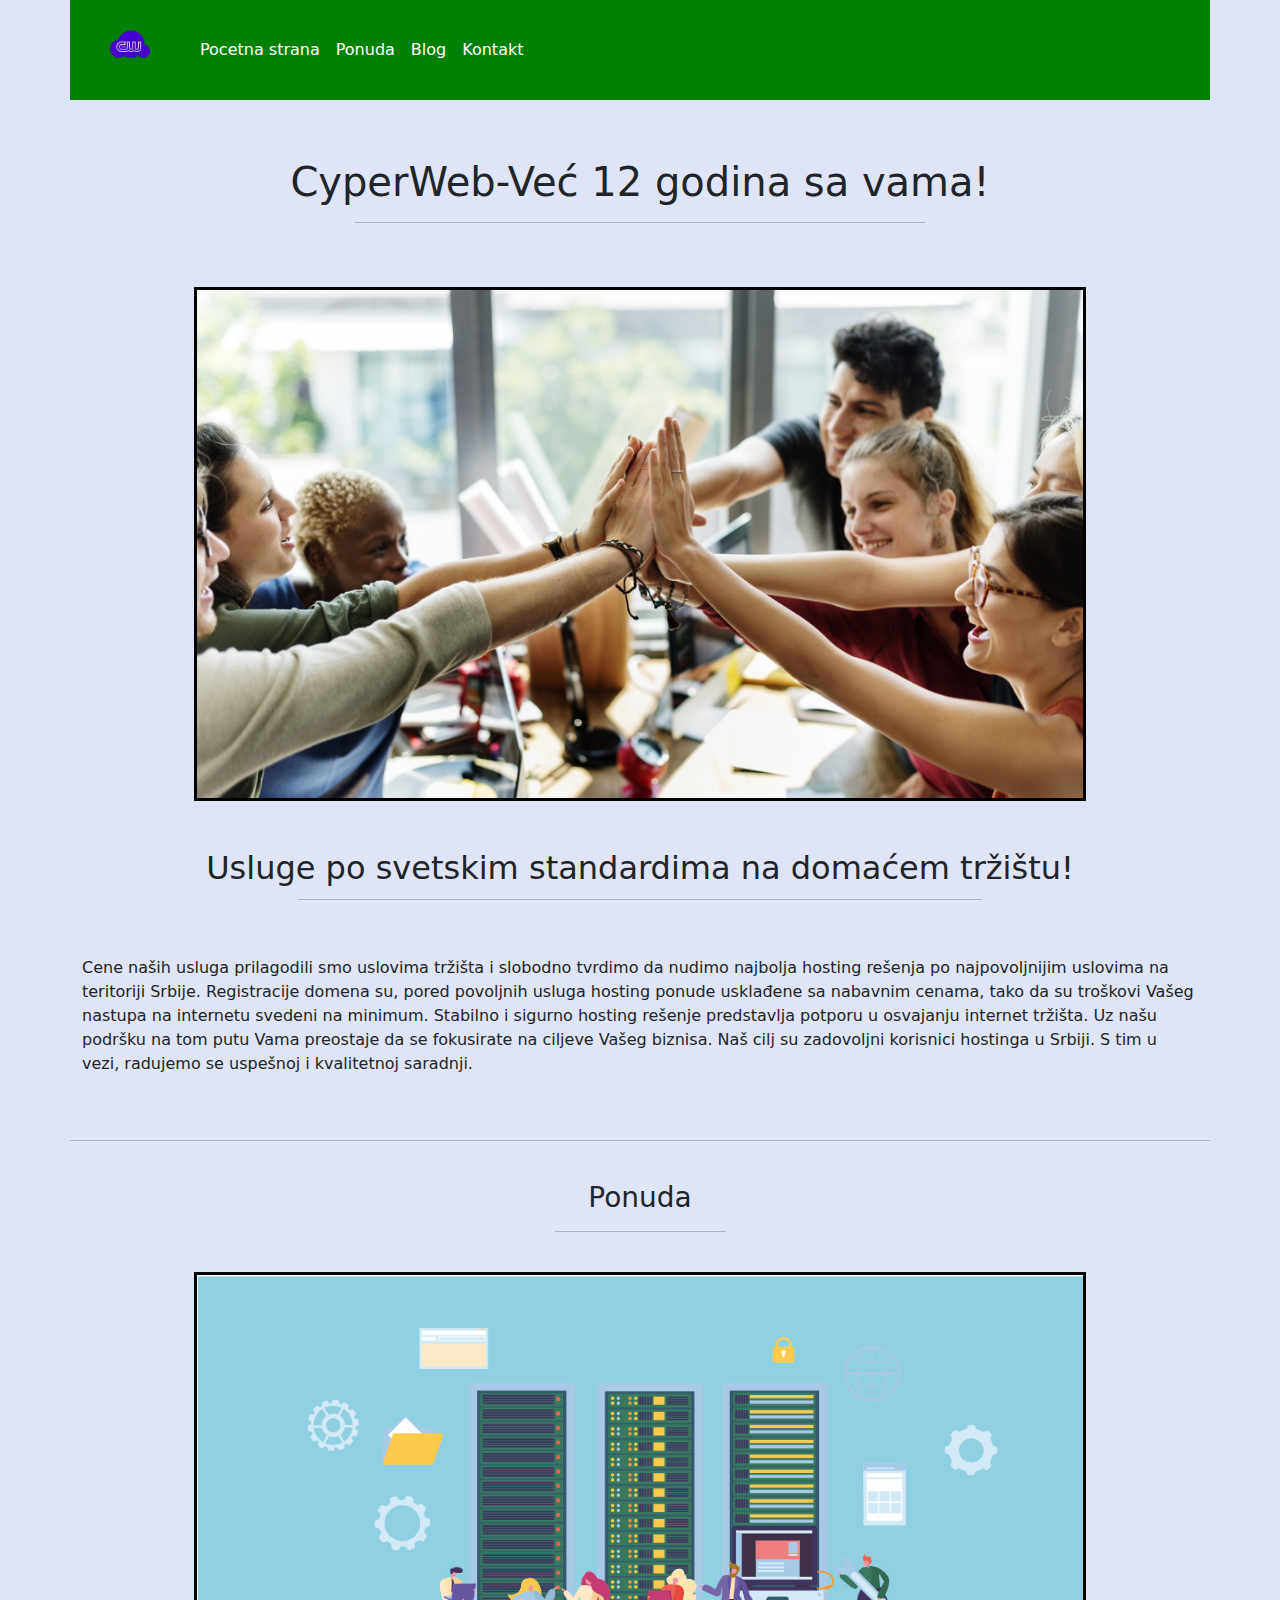
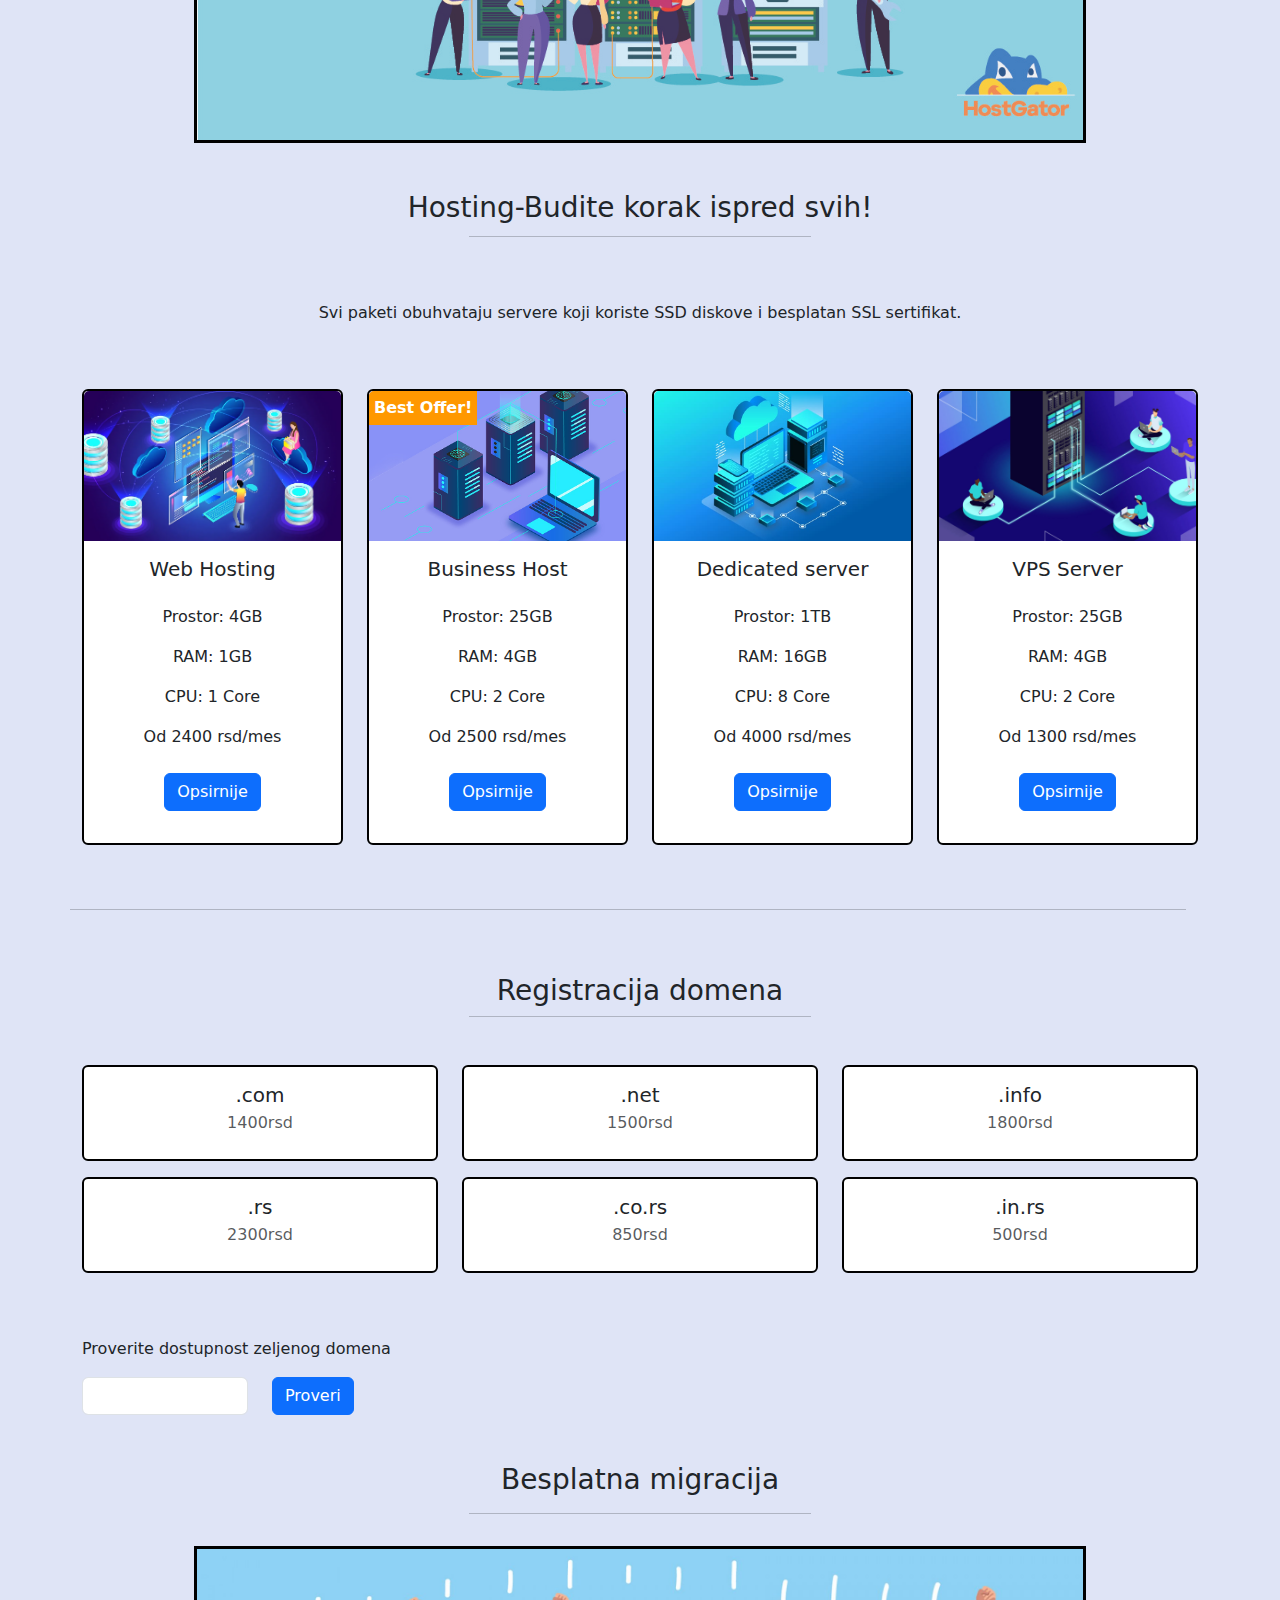
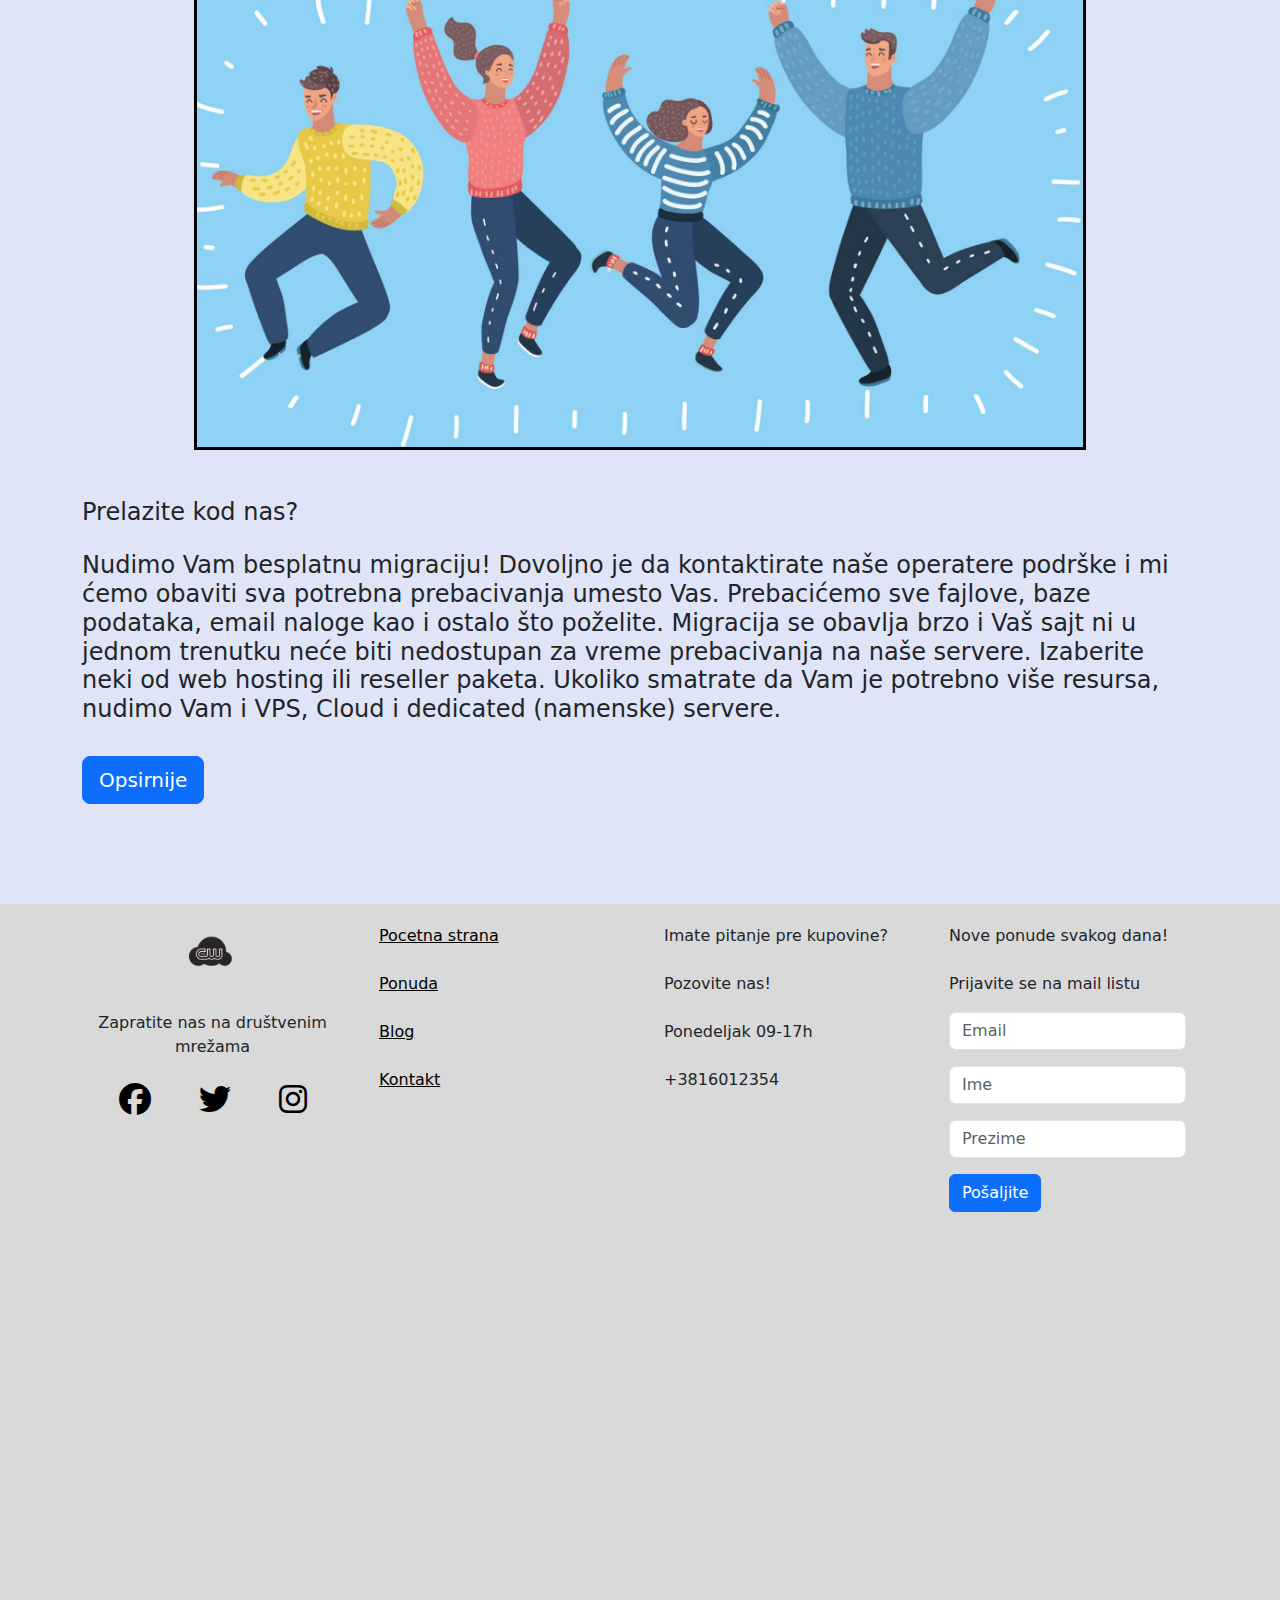
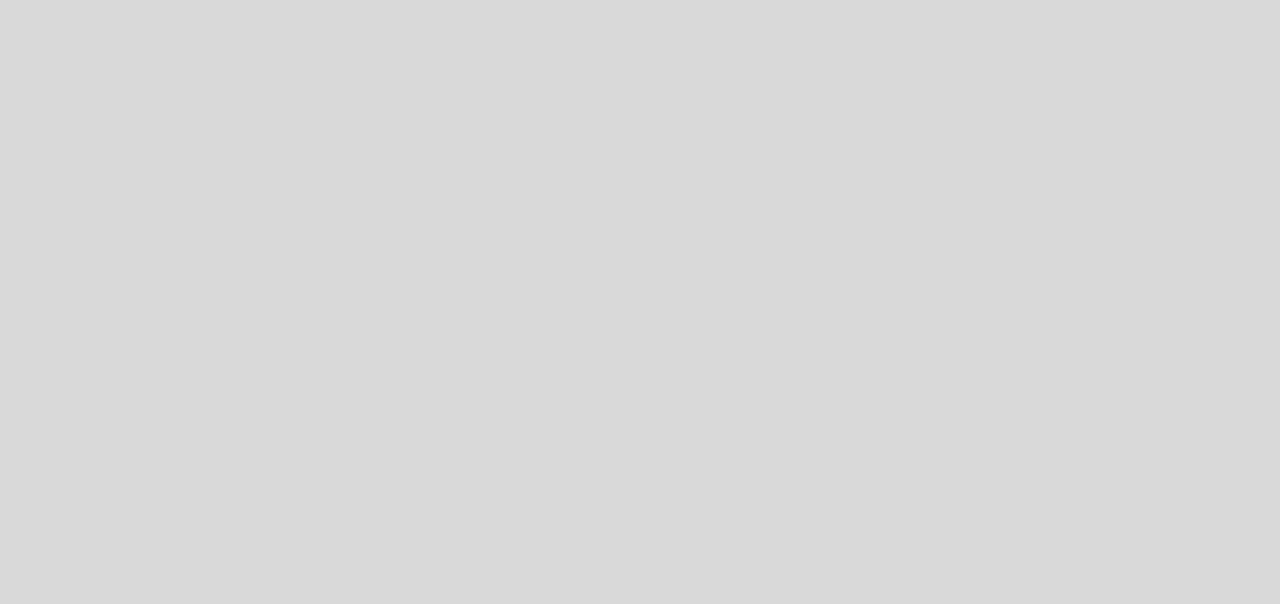
==== ponuda.html @ ae2381cb "push" ====
<!DOCTYPE html>
<html lang="en">
<head>
  <title>Ponuda</title>
  <meta charset="utf-8">
  <meta name="viewport" content="width=device-width, initial-scale=1">
  <link href="https://cdn.jsdelivr.net/npm/bootstrap@5.2.3/dist/css/bootstrap.min.css" rel="stylesheet">
  <script src="https://cdn.jsdelivr.net/npm/bootstrap@5.2.3/dist/js/bootstrap.bundle.min.js"></script>

<link rel="apple-touch-icon" sizes="57x57" href="favicon/apple-icon-57x57.png">
<link rel="apple-touch-icon" sizes="60x60" href="favicon/apple-icon-60x60.png">
<link rel="apple-touch-icon" sizes="72x72" href="favicon/apple-icon-72x72.png">
<link rel="apple-touch-icon" sizes="76x76" href="favicon/apple-icon-76x76.png">
<link rel="apple-touch-icon" sizes="114x114" href="favicon/apple-icon-114x114.png">
<link rel="apple-touch-icon" sizes="120x120" href="favicon/apple-icon-120x120.png">
<link rel="apple-touch-icon" sizes="144x144" href="favicon/apple-icon-144x144.png">
<link rel="apple-touch-icon" sizes="152x152" href="favicon/apple-icon-152x152.png">
<link rel="apple-touch-icon" sizes="180x180" href="favicon/apple-icon-180x180.png">
<link rel="icon" type="image/png" sizes="192x192"  href="favicon/android-icon-192x192.png">
<link rel="icon" type="image/png" sizes="32x32" href="favicon/favicon-32x32.png">
<link rel="icon" type="image/png" sizes="96x96" href="favicon/favicon-96x96.png">
<link rel="icon" type="image/png" sizes="16x16" href="favicon/favicon-16x16.png">

<link rel="manifest" href="favicon/manifest.json">
<meta name="msapplication-TileColor" content="#ffffff">
<meta name="msapplication-TileImage" content="favicon/ms-icon-144x144.png">
<meta name="theme-color" content="#ffffff">
<link rel="stylesheet" href="ponuda.css" > 
<link rel="stylesheet" href="zajednicki.css" > 

<link rel="stylesheet" href="https://cdnjs.cloudflare.com/ajax/libs/font-awesome/6.4.0/css/all.min.css">
<script src="ponuda.js"></script>

</head>

<body>
       <!--NAVBAR-->
   <nav class="navbar navbar-expand-sm "> <!-- vec je responsive,ima burger menu-->
    <div class="container"> <!-- uklonili smo ovde container-fluid,zato sto bi on poravnao srkroz levo ili desno,a container ce da centrira na pocetak 
    onih 12 kolona bootstrapovih-->
    <img src="static/logo light.png"> 
     
      <button class="navbar-toggler" type="button" data-bs-toggle="collapse" data-bs-target="#collapsibleNavbar">
        <span class="navbar-toggler-icon"></span>
      </button>
      <div class="collapse navbar-collapse" id="collapsibleNavbar">
        <ul class="navbar-nav">
          <li class="nav-item">
            <a class="nav-link" href="ponuda.html">Pocetna strana</a>
          </li>
          <li class="nav-item">
            <a class="nav-link" href="ponuda.html">Ponuda</a>
          </li>
          <li class="nav-item">
            <a class="nav-link" href="#">Blog</a>
          </li>
          <li class="nav-item">
            <a class="nav-link" href="#">Kontakt</a>
          </li>
        </ul>
      </div>
    </div>
  </nav>

  <div class="container-fluid" id="intro" > <!--6-6-- intro je nas css-->
    <div class="container">
        <div class="row text-center mb-2" ">
            <div class="col-md-12  col-sm-12">
                <h1>CyperWeb-Već 12 godina sa vama!</h1>
            </div> 
            <div class="col-md-2"></div>          
        </div>

        <div class="row text-center mb-5">
            <hr class="mx-auto" style="width: 50%"">           
        </div>

        <div class="row">
            <div class="col-sm-12 text-center mb-5">
                <img src="static/ponudaTitle.jpg" class="prvaSlika img-fluid">
            </div>
        </div>
    </div>
  </div>

  <div class="container-fluid" id="intro" > <!--6-6-- intro je nas css-->
      <div class="container">
        <div class="row text-center">
          
          <div class="col-sm-12 col-md-12 mb-1">
            <h2>Usluge po svetskim standardima na domaćem tržištu!</h2>
          </div>
          <div class="col-md-2"></div>
        </div>

          <div class="row text-center mb-3">
              <hr class="mx-auto" style="width: 60%"">           
          </div>

          <div class="row" >
              <div class="col-sm-12 mb-5 mt-4 ">
                  <p>Cene naših usluga prilagodili smo uslovima tržišta i slobodno tvrdimo da nudimo najbolja hosting rešenja po najpovoljnijim uslovima na teritoriji Srbije.
                  Registracije domena su, pored povoljnih usluga hosting ponude usklađene sa nabavnim cenama, tako da su troškovi Vašeg nastupa na internetu svedeni na minimum.
                  Stabilno i sigurno hosting rešenje predstavlja potporu u osvajanju internet tržišta. Uz našu podršku na tom putu Vama preostaje da se fokusirate na ciljeve Vašeg biznisa.
                  Naš cilj su zadovoljni korisnici hostinga u Srbiji. S tim u vezi, radujemo se uspešnoj i kvalitetnoj saradnji.</p>
              </div>
          </div>

          <div class="row text-center mb-4">
              <hr class="mx-auto" style="width: 100%"">           
          </div>

      </div>
  </div>

  <div class="container-fluid" id="intro" > <!--6-6-- intro je nas css-->
      <div class="container">

          <div class="row text-center">
            <div class="col-sm-12 col-md-8 mb-2 offset-md-2">
              <h3>Ponuda</h3>
            </div>
          </div>

          <div class=" mb-4 row text-center">
              <hr class="mx-auto" style="width: 15%"">           
          </div>

          <div class="row">
              <div class="mb-5 col-sm-12 text-center">
                  <img src="static/ponuda2.jpg" class="prvaSlika">
              </div>
          </div>
      </div>
  </div>

  <div class="container-fluid " id="intro" > <!--6-6-- intro je nas css-->
      <div class="container">
          <div class="row text-center">
              <div class="col-sm-12 col-md-12 mb-1">
                  <h3>Hosting-Budite korak ispred svih!</h3>
              </div> 

            </div>
              <div class="mb-5 row text-center">
                <hr class="mx-auto" style="width: 30%"">           
              </div>    
          <div class="mb-5 row text-center">
              <div class="col-md-12 col-sm-12">
                  <p>Svi paketi obuhvataju servere koji koriste SSD diskove i besplatan SSL sertifikat. </p>
              </div>       
          </div>
      </div>
  </div>

  <div class="container-fluid" id="intro">
    <div class="container">
      <div class="row">
        <div class="col-md-3 col-sm-6 mb-3 text-center">
          <div class="card w-100">
            <img class="card-img-top" src="static/web-hosting-01.webp" alt="Card image" style="object-fit: cover; height: 150px;">
            <div class="mb-3 card-body">
              <h5 class="mb-4 card-title">Web Hosting</h5>
              <p class="card-text">Prostor: 4GB</p>
              <p class="card-text">RAM: 1GB</p>
              <p class="card-text">CPU: 1 Core</p>
              <p class="mb-4 card-text">Od 2400 rsd/mes</p>
              <a href="WebHosting.html" class="btn btn-primary">Opsirnije</a>
            </div>
          </div>
        </div>
        <div class="col-md-3 col-sm-6 mb-3 text-center">
          <div class="card w-100">
            <div class="najboljaPonuda">Best Offer!</div>
            <img class="card-img-top" src="static/web-hosting-trends.jpg" alt="Card image" style="object-fit: cover; height: 150px;">
            <div class="mb-3 card-body">
              <h5 class="mb-4 card-title">Business Host</h5>
              <p class="card-text">Prostor: 25GB</p>
              <p class="card-text">RAM: 4GB</p>
              <p class="card-text">CPU: 2 Core</p>
              <p class="mb-4 card-text">Od 2500 rsd/mes</p>
              <a href="BusinessHosting.html" class="btn btn-primary">Opsirnije</a>
            </div>
          </div>
        </div>
  
        <div class="col-md-3 col-sm-6 text-center">
          <div class="mb-3 card w-100">
            <img class="card-img-top" src="static/senior.jpg" alt="Card image" style="object-fit: cover; height: 150px;">
            <div class="mb-3 card-body">
              <h5 class="mb-4 card-title">Dedicated server</h5>
              <p class="card-text">Prostor: 1TB</p>
              <p class="card-text">RAM: 16GB</p>
              <p class="card-text">CPU: 8 Core</p>
              <p class="mb-4 card-text">Od 4000 rsd/mes</p>
              <a href="#" class="btn btn-primary">Opsirnije</a>
            </div>
          </div>
        </div>
        <div class="col-md-3 col-sm-6 text-center">
          <div class="card w-100">
            <img class="card-img-top" src="static/slicica1.jpg" alt="Card image" style="object-fit: cover; height: 150px;">
            <div class="mb-3 card-body">
              <h5 class="mb-4 card-title">VPS Server</h5>
              <p class="card-text">Prostor: 25GB</p>
              <p class="card-text">RAM: 4GB</p>
              <p class="card-text">CPU: 2 Core</p>
              <p class="mb-4 card-text">Od 1300 rsd/mes</p>
              <a href="#" class="btn btn-primary">Opsirnije</a>
            </div>
          </div>
        </div>
        
              <div class="mb-5 row text-center">
                  <hr class="mx-auto mt-5" style="width: 100%"">           
              </div>
          </div>
      </div>
  </div>

  <div class="container-fluid " id="intro" > <!--6-6-- intro je nas css-->
      <div class="container">

          <div class="row text-center">
              <h3>Registracija domena</h3>
          </div>

          <div class="row text-center">
              <hr class="mb-5 mx-auto" style="width:30%">
          </div>

          <div class="mb-5 row text-center">
            <div class="col-md-4 mb-3 col-sm-6">
                <div class="card text-center mouseoverCard">
                    <div class="card-body">
                        <h5 class="card-title">.com</h5>
                        <p class="card-subtitle mb-2 text-muted">1400rsd</p>
                    </div>
                </div>
            </div>
            <div class="col-md-4 mb-3 col-sm-6">
                <div class="card text-center mouseoverCard">
                    <div class="card-body">
                        <h5 class="card-title">.net</h5>
                        <p class="card-subtitle mb-2 text-muted">1500rsd</p>
                    </div>
                </div>
            </div>
            <div class="col-md-4 mb-3 col-sm-6">
                <div class="card text-center mouseoverCard">
                    <div class="card-body">
                        <h5 class="card-title">.info</h5>
                        <p class="card-subtitle mb-2 text-muted">1800rsd</p>
                    </div>
                </div>
            </div>
            <div class="col-md-4 mb-3 col-sm-6">
                <div class="card text-center mouseoverCard">
                    <div class="card-body">
                        <h5 class="card-title">.rs</h5>
                        <p class="card-subtitle mb-2 text-muted">2300rsd</p>
                    </div>
                </div>
            </div>
            <div class="col-md-4 mb-3 col-sm-6">
                <div class="card text-center mouseoverCard">
                    <div class="card-body">
                        <h5 class="card-title">.co.rs</h5>
                        <p class="card-subtitle mb-2 text-muted">850rsd</p>
                    </div>
                </div>
            </div>
            <div class="col-md-4 mb-3 col-sm-6">
                <div class="card text-center mouseoverCard">
                    <div class="card-body">
                        <h5 class="card-title">.in.rs</h5>
                        <p class="card-subtitle mb-2 text-muted">500rsd</p>
                    </div>
                </div>
            </div>
          </div>

          <div class="row">
              <div class="col-sm-8">
                  <p>Proverite dostupnost zeljenog domena</p>
              </div>         
          </div>
          <div class="row mb-5">
              <form>
                  <div class="row">
                      <div class="col-sm-2">
                        <input type="text" class="form-control" id="inputName">
                      </div>
                      <div class="col-sm-1">
                        <button type="submit" class="btn btn-primary btn-block" id="buttonProveri">Proveri</button>
                      </div>
                    </div>
              </form>
          </div>
          
      </div>
  </div>

  <div class="container-fluid " id="intro" > <!--6-6-- intro je nas css-->
      <div class="container">
        <div class="row text-center">
          <div class="col-sm-12 col-md-8 mb-2 offset-md-2">
            <h3>Besplatna migracija</h3>
          </div>
        </div>
  
          <div class=" mb-3 row text-center">
              <hr class="mx-auto" style="width: 30%"">           
          </div>
  
          <div class="mb-5 row">
              <div class="col-sm-12 text-center">
                  <img src="static/besplatnaMigracija.jpg" class="prvaSlika">
              </div>
          </div>

          <div class="mb-3 row">
              <div class=" col-sm-8">
                  <h4>Prelazite kod nas?</h4>
              </div>
          </div>
          <div class="mb-4 row">
              <div class=" col-sm-12">
                  <h4>Nudimo Vam besplatnu migraciju! Dovoljno je da kontaktirate naše operatere podrške i mi ćemo obaviti
                        sva potrebna prebacivanja umesto Vas. Prebacićemo sve fajlove, baze podataka, email naloge kao i ostalo što poželite.
                        Migracija se obavlja brzo i Vaš sajt ni u jednom trenutku neće biti nedostupan za vreme prebacivanja na naše servere.
                          Izaberite neki od web hosting ili reseller paketa. Ukoliko smatrate da Vam je potrebno više resursa, nudimo Vam i VPS, 
                          Cloud i dedicated (namenske) servere.</h4>
              </div>
          </div>
          <div class="row">
              <div class=" col-sm-2">
                  <button type="button" class="btn btn-primary btn-lg">Opsirnije</button>
              </div>
          </div>
          
      </div>
    </div>

<footer class="container-fluid footerKlasa">
  <div class="container">
    <div class="row">
      
      <div class="col-md-12 col-lg-3 col-sm-12 mb-3">
        <div class="container footerDiv" style="padding-top: 0px;">
          <div class="row align-items-center flex-column">
            <div class="col-12 col-md-6 mx-auto text-center">
              <img src="static/logoBlack.png" id="logoBlack" alt="Logo">
            </div>
            <div class="col-12 col-md-12 mx-auto text-center">
              <p class="mb-4">Zapratite nas na društvenim mrežama</p>
              <div class="d-flex justify-content-center">
                <a href="#" class="mb-3"><i class="fa-brands fa-facebook fa-2x"></i></a>
                <a href="#" class="mb-3 ms-5 me-5"><i class="fab fa-twitter fa-2x "></i></a>
                <a href="#" class="mb-3"><i class="fab fa-instagram fa-2x"></i></a>
              </div>
            </div>
          </div>
        </div>
      </div>
      
      <div class="col-md-12 col-lg-3 col-sm-12 mb-3 ">
        <div class="container footerDiv">
            <ul class="list-unstyled">
                <li class="mb-4"><a href="ponuda.html">Pocetna strana</a></li>
                <li class="mb-4"><a href="ponuda.html">Ponuda</a></li>
                <li class="mb-4"><a href="#">Blog</a></li>
                <li><a href="#">Kontakt</a></li>
            </ul>
        </div>
    </div>
    
    
      <div class="col-md-12 col-lg-3 col-sm-12 mb-3">
        <div class="container footerDiv">
          <p class="mb-4">Imate pitanje pre kupovine?</p>
          <p class="mb-4">Pozovite nas!</p>
          <p class="mb-4">Ponedeljak 09-17h</p>
          <p>+3816012354</p>
        </div>
      </div>

      <div class="col-md-12 col-lg-3 col-sm-12 mb-3">
        <div class="container footerDiv">
          <p class="mb-4">Nove ponude svakog dana!</p>
          <p>Prijavite se na mail listu</p>
          <form>
            <div class="mb-3">
              <input type="email" class="form-control" id="inputEmail" placeholder="Email">
            </div>

            <div class="mb-3">
              <input type="text" class="form-control" id="inputName" placeholder="Ime">
            </div>

            <div class="mb-3">
              <input type="email" class="form-control" id="inputLastname" placeholder="Prezime">
            </div>
            <button type="submit" class="btn btn-primary mb-4">Pošaljite</button>
          </form>
        </div>
      </div>

    </div>
  </div>
</footer>

    
<script src="ponuda.js"></script>

</body>
---- ponuda.css ----
.greenCard{
    
    
    background-color: rgb(146, 243, 143);
    font-weight: bold;
}
.redCard{
 
    background-color: rgb(228, 143, 143);
    font-weight: bold;
}

.greenCard p{
    color:white;
}

.redCard p{
    color:white;
    
}
---- zajednicki.css ----
.prvaSlika {
    width: auto;
    max-width: 80%;
    height: auto;
    background-size: contain;
    background-repeat: no-repeat;
    background-position: center;
}

.najboljaPonuda{
    position: absolute;
  top: 0;
  left: 0;
  background-color: #ff9800;
  color: white;
  font-weight: bold;
  padding: 5px;
  border-radius: 5px 0 0 0;
}
.footerKlasa{
    background-color: #d9d9d9;
    margin-top: 100px;
    height: 1300px;

}
a {
    color: black;
  }
  

.footerDiv{
    background-color: none;
    padding-top: 20px;
}

#logoBlack{
    border: none;
    width: 100%;
    height: 100%;
    display: block;
}

.navbar img{
    height: 100px;
    margin-right: 10px;
}
nav .container{
    background-color: green;
    
}
.navbar-nav a{
    color: white;
}

body{
    background-color: #DFE4F6;
}
div img{
    border: black 3px solid;
}

nav img{
    border:black 10px none
}
.navbar{
    padding-top: 0;
    margin-bottom: 50px;
}
.card{
    border:black 2px solid;
}
.card img{
    border: 0px;
}



.card:hover {
    transform: scale(1.05);
    transition: transform 0.3s ease-in-out;
  }
  
@media (max-width: 991.98px) { /* medium i small */
    .footerDiv {
      text-align: center;
      border-bottom: 1px solid black;
    }
    .footerDiv img {
        width: 100%;
        max-width: 200px; 
        height: auto;
        margin: 0 auto;
        
      }
  }
@media (min-width: 992px) { /* za large */
    .footerDiv {
      text-align: left;
    }
  }
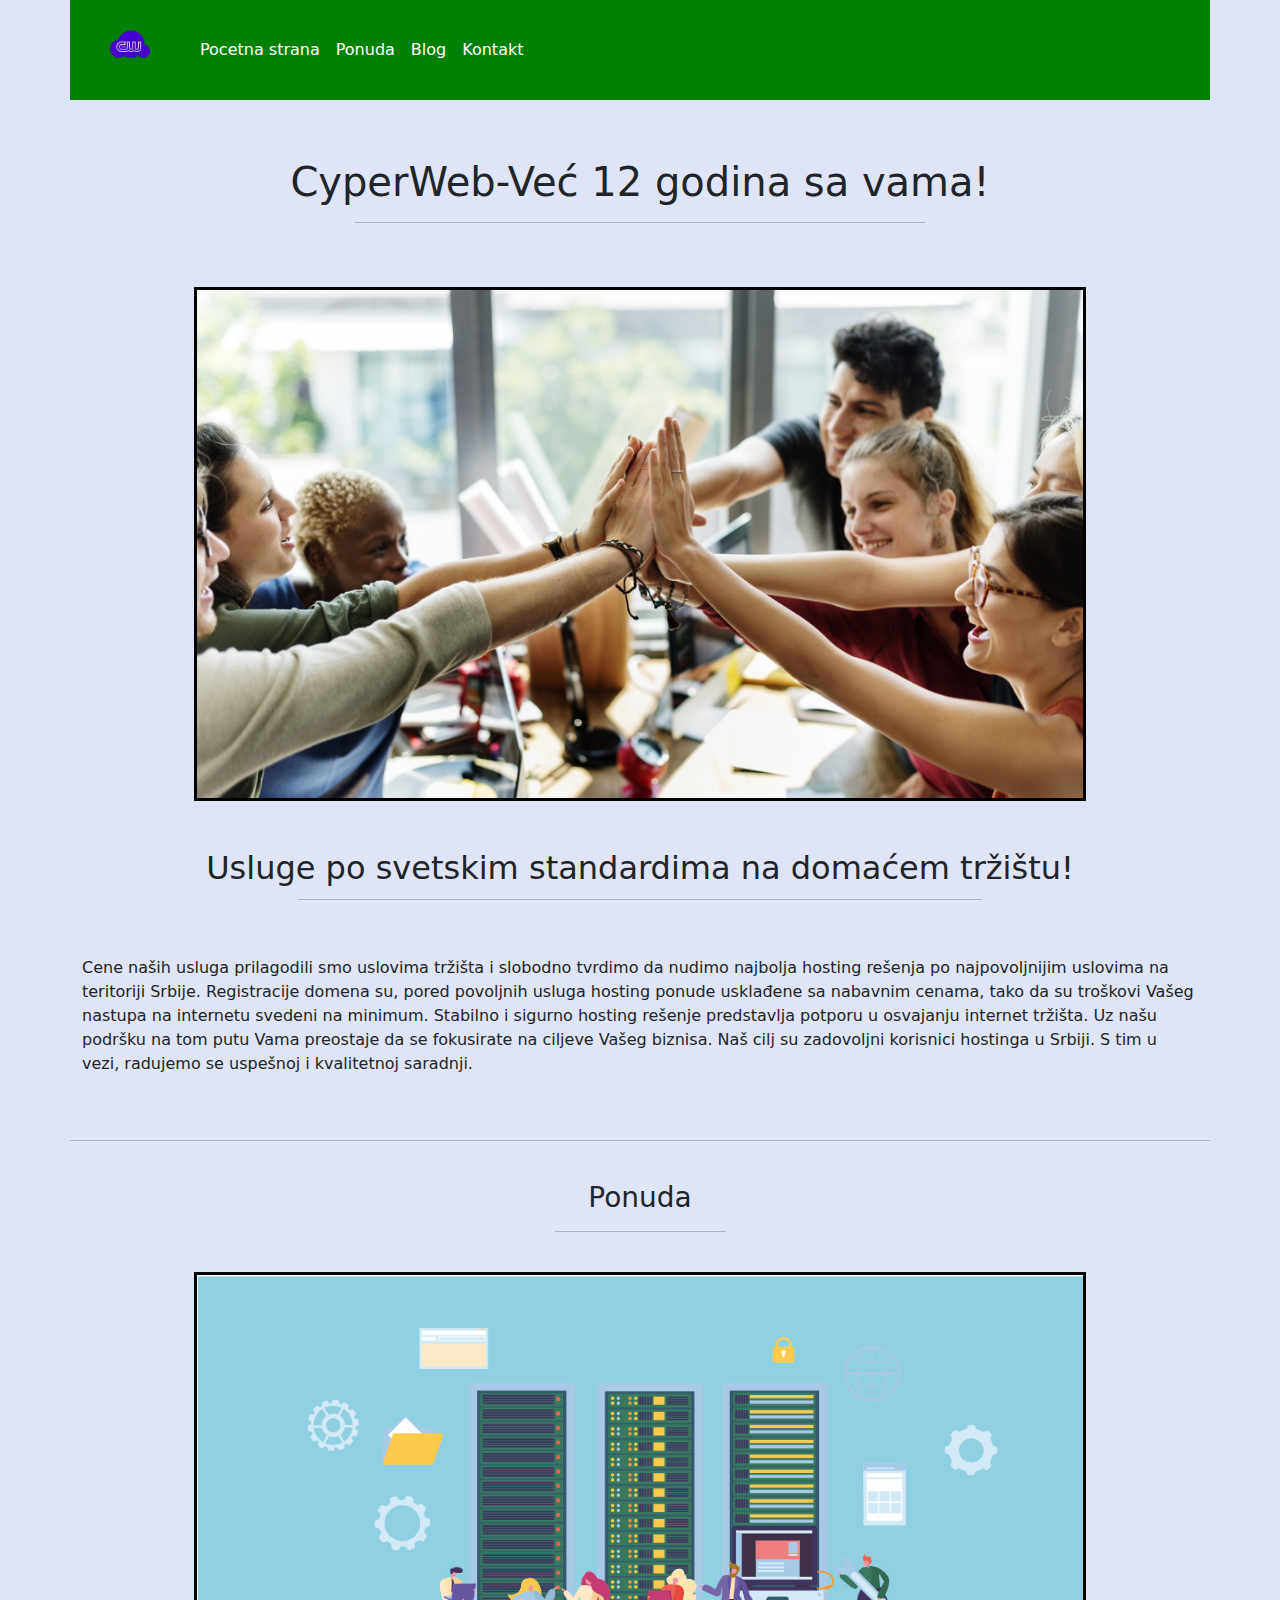
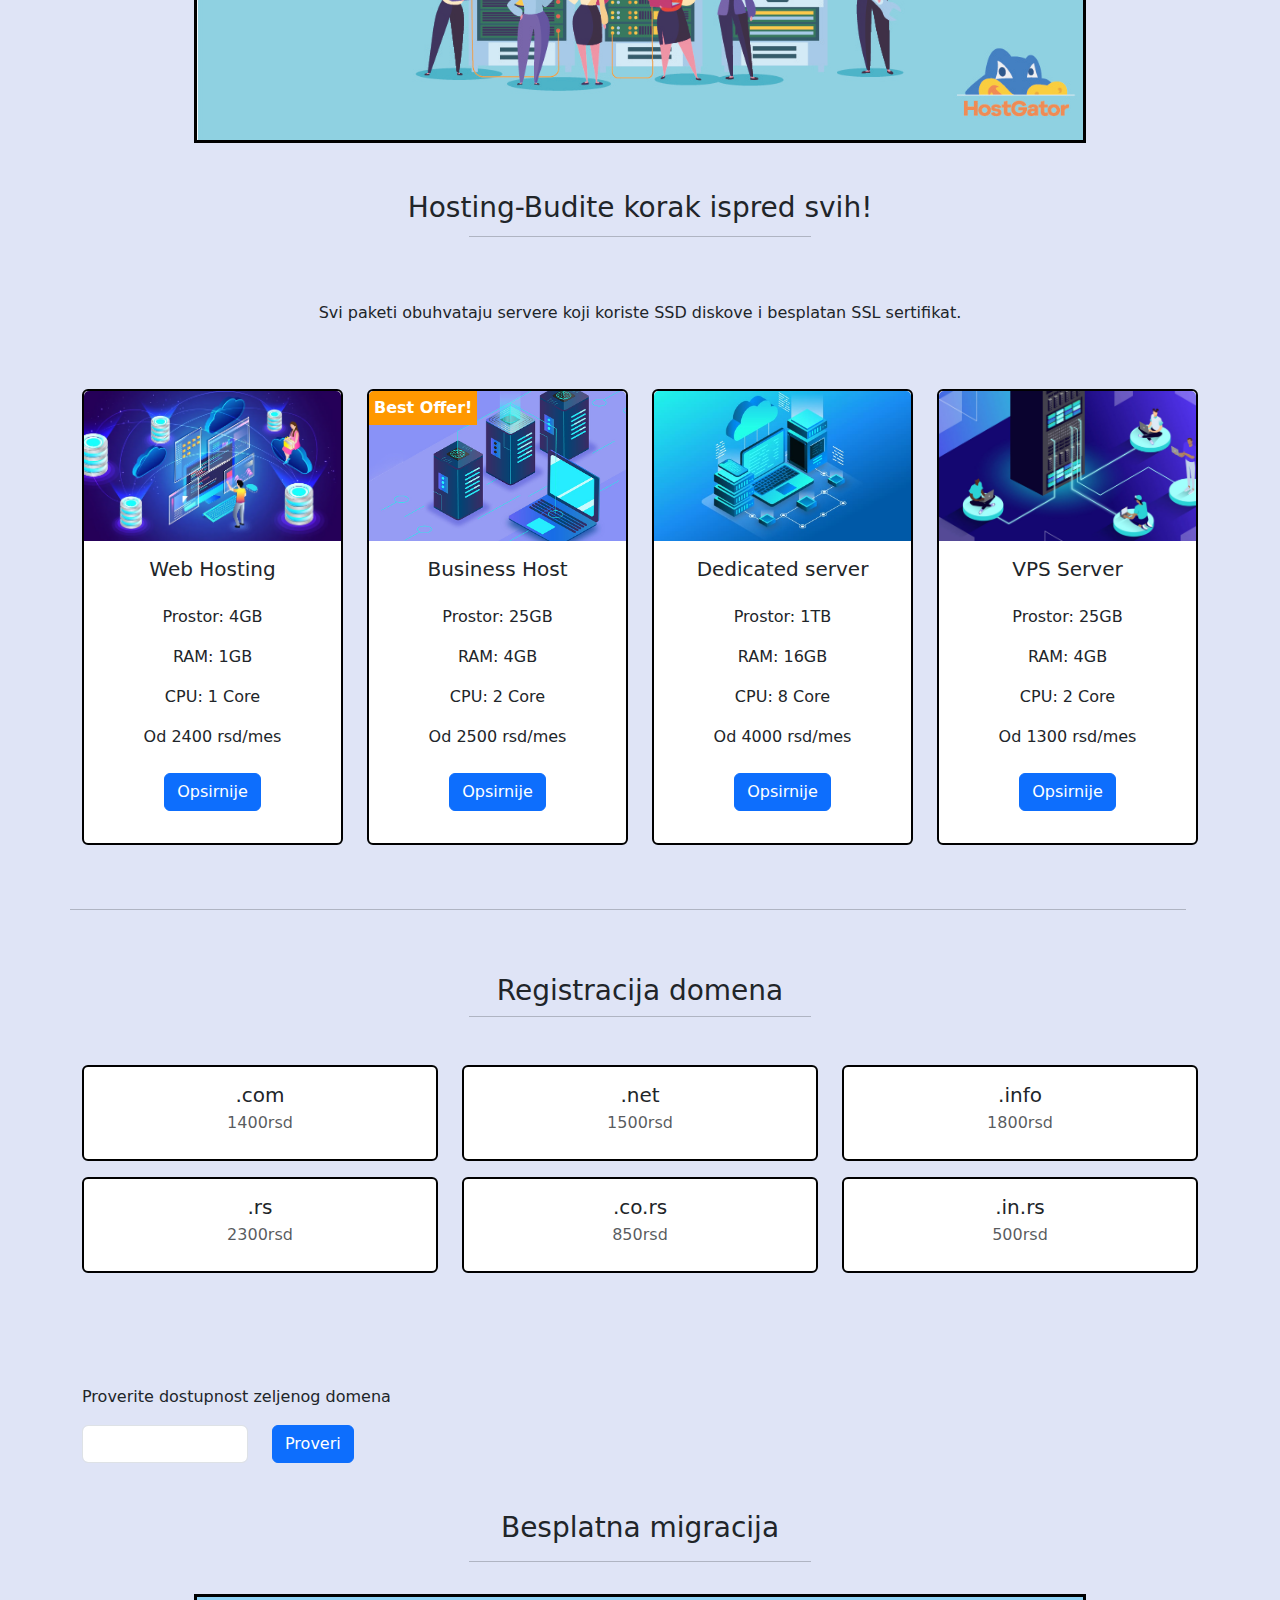
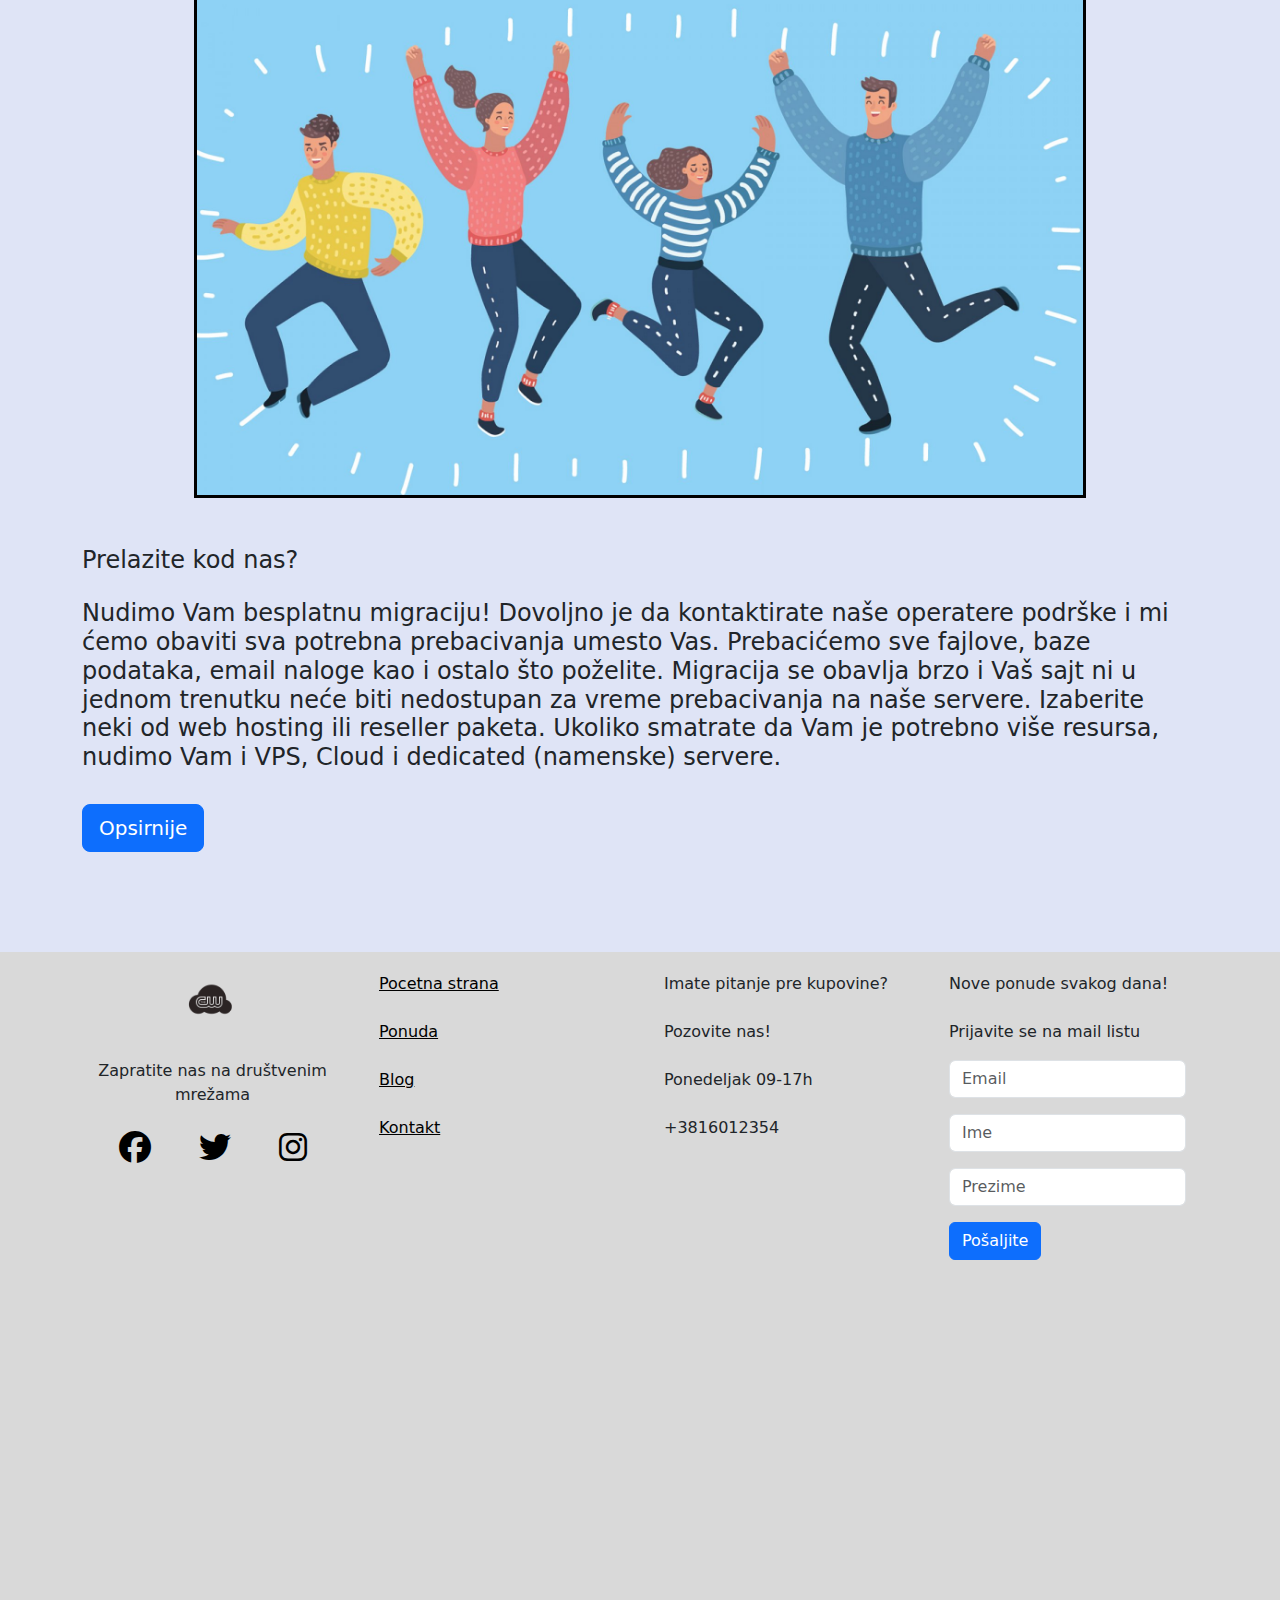
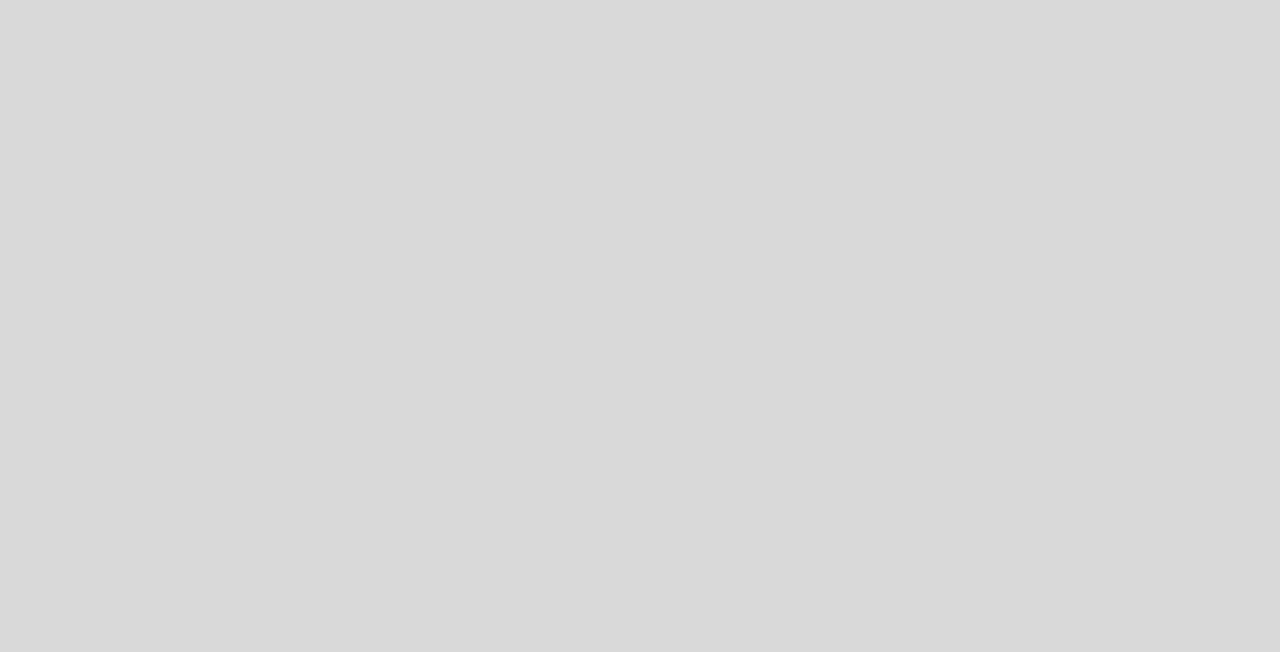
==== commit 80a8225a: "push2" ====
--- a/ponuda.html
+++ b/ponuda.html
@@ -281,7 +281,7 @@
           </div>
 
           <div class="row">
-              <div class="col-sm-8">
+              <div class="mt-5 col-sm-8">
                   <p>Proverite dostupnost zeljenog domena</p>
               </div>         
           </div>
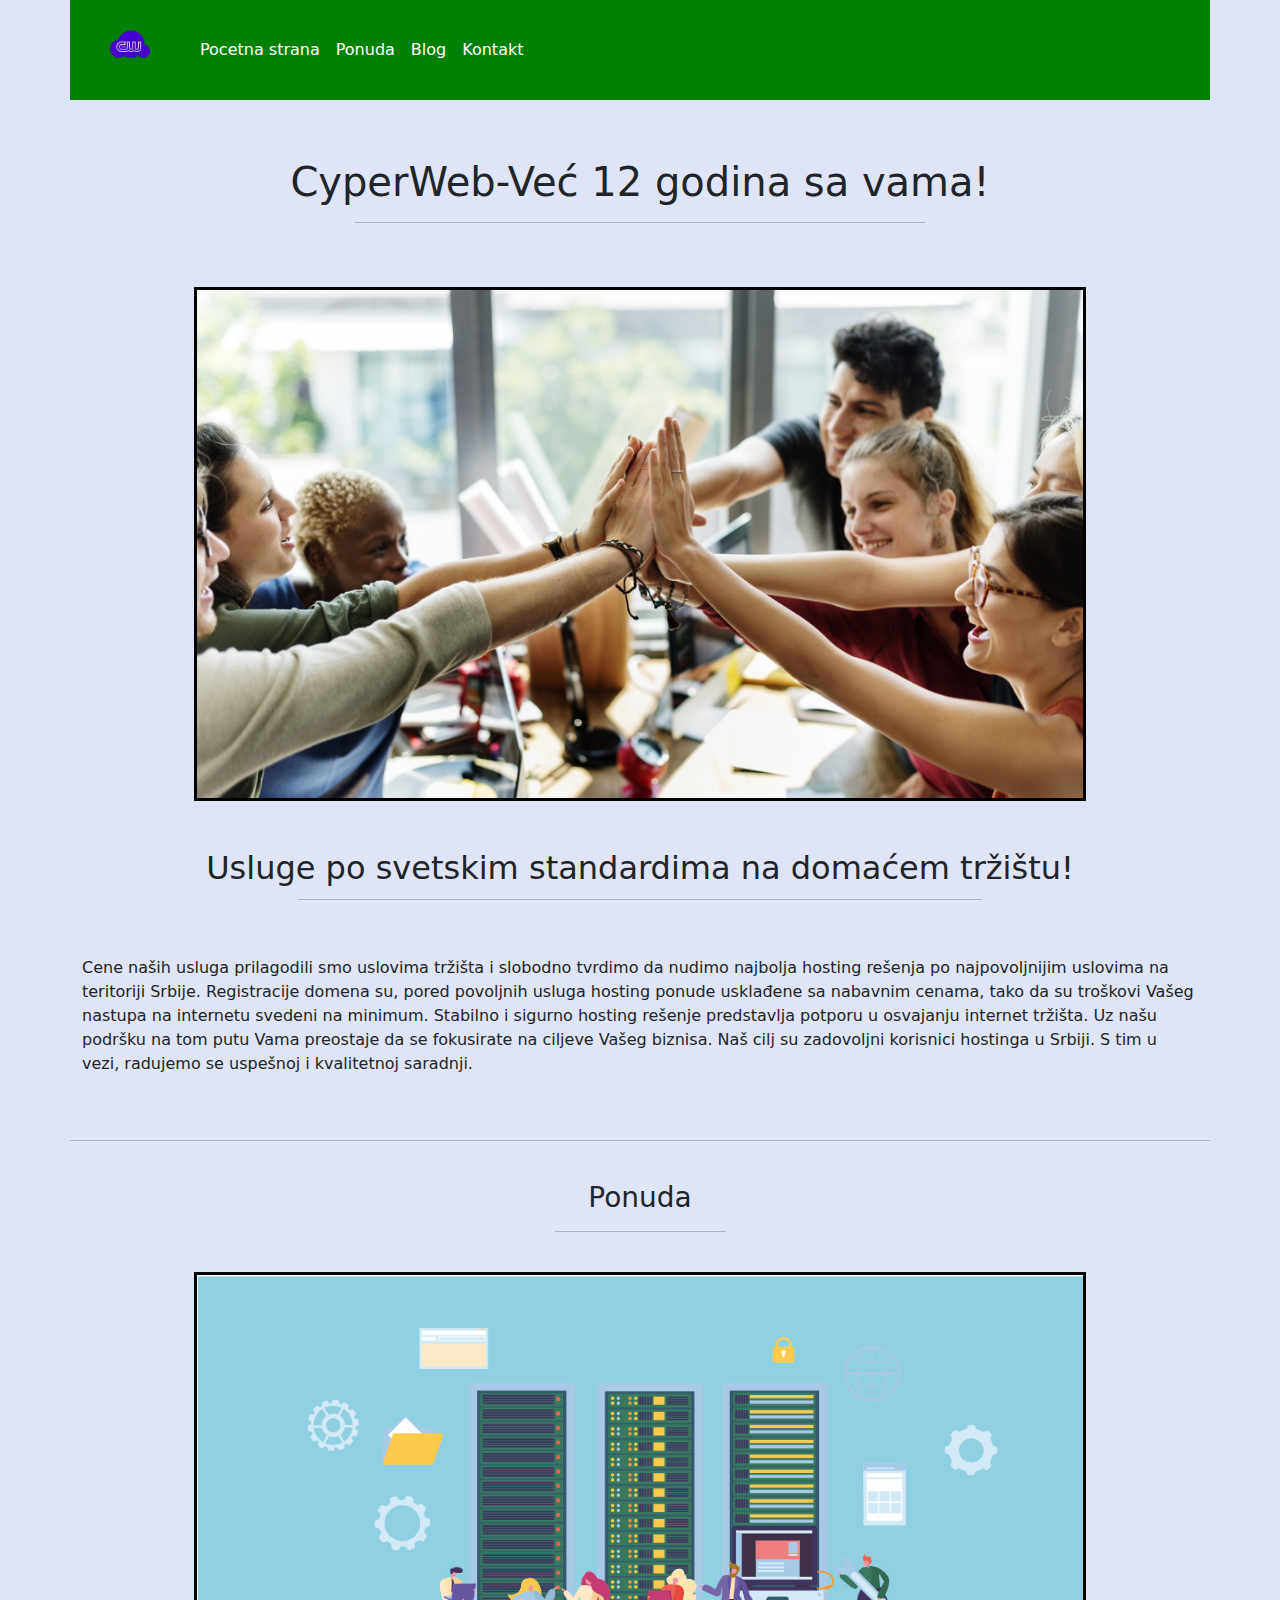
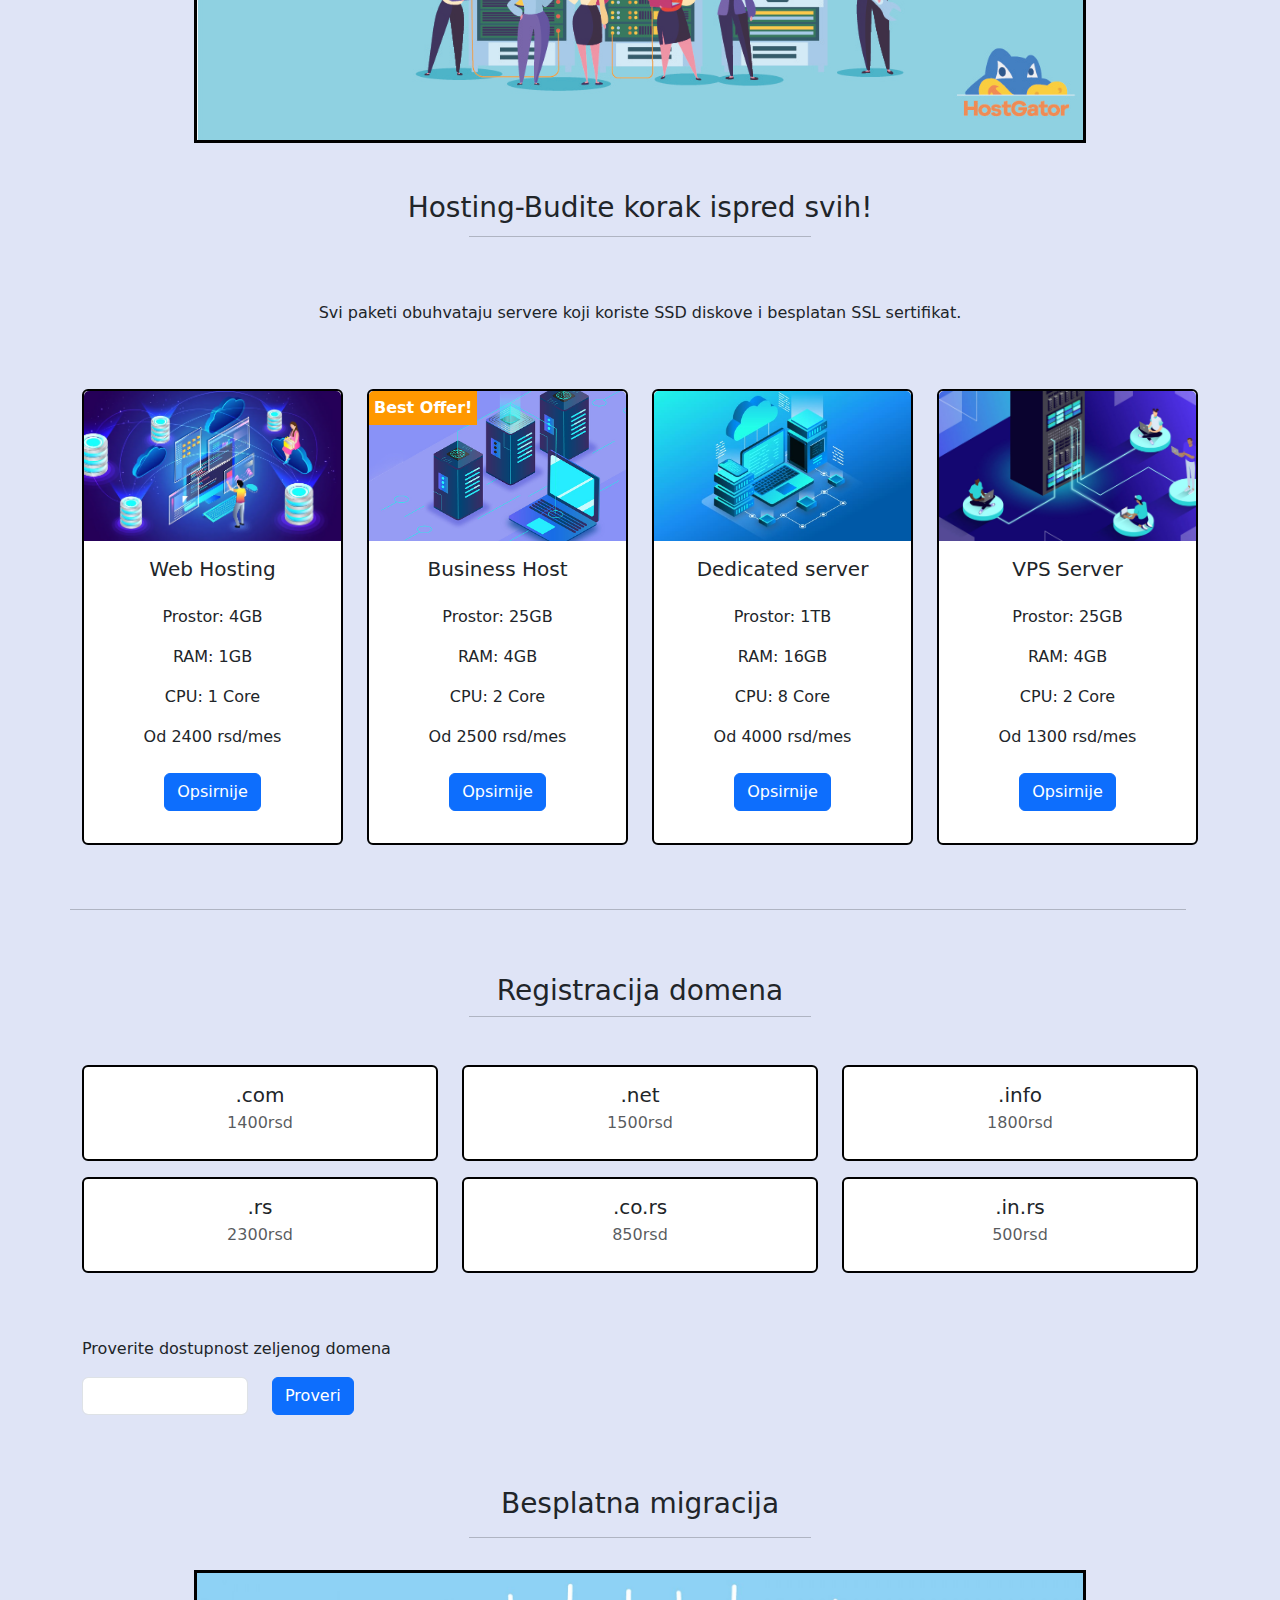
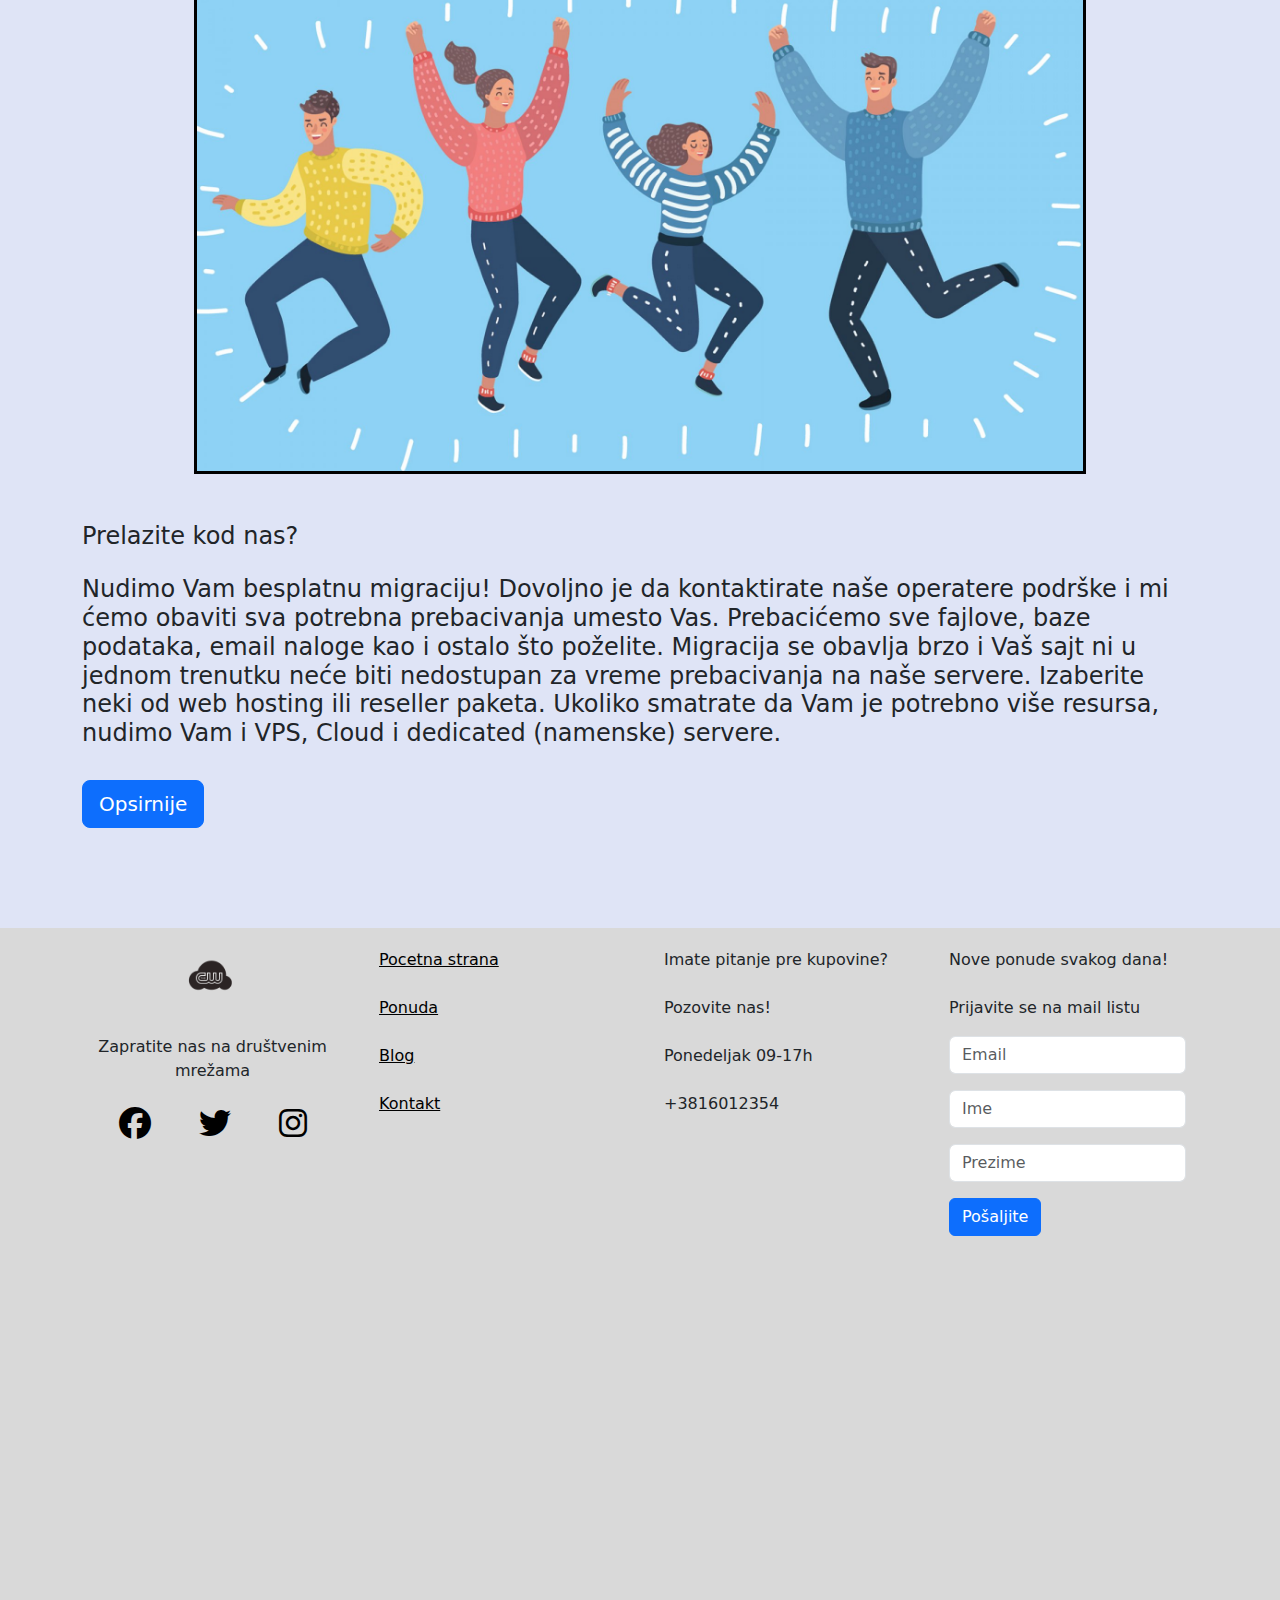
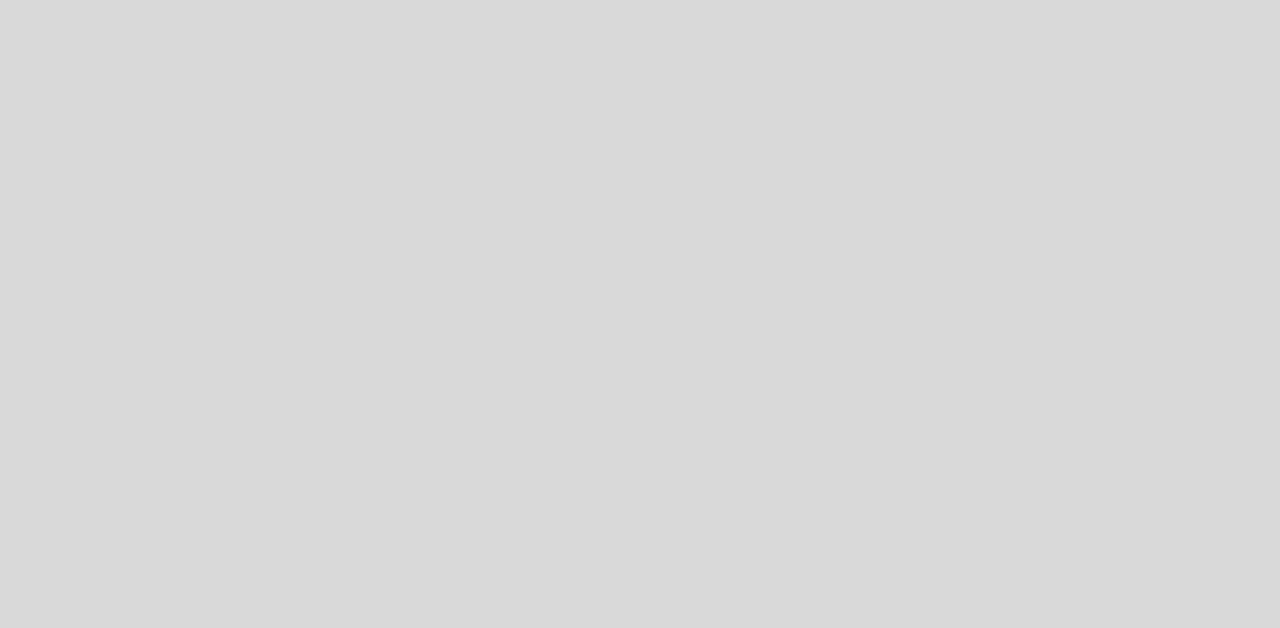
==== commit 6c7536a5: "fd" ====
--- a/ponuda.html
+++ b/ponuda.html
@@ -281,14 +281,14 @@
           </div>
 
           <div class="row">
-              <div class="mt-5 col-sm-8">
+              <div class="col-sm-8">
                   <p>Proverite dostupnost zeljenog domena</p>
               </div>         
           </div>
           <div class="row mb-5">
               <form>
                   <div class="row">
-                      <div class="col-sm-2">
+                      <div class="col-sm-2 mb-4">
                         <input type="text" class="form-control" id="inputName">
                       </div>
                       <div class="col-sm-1">
